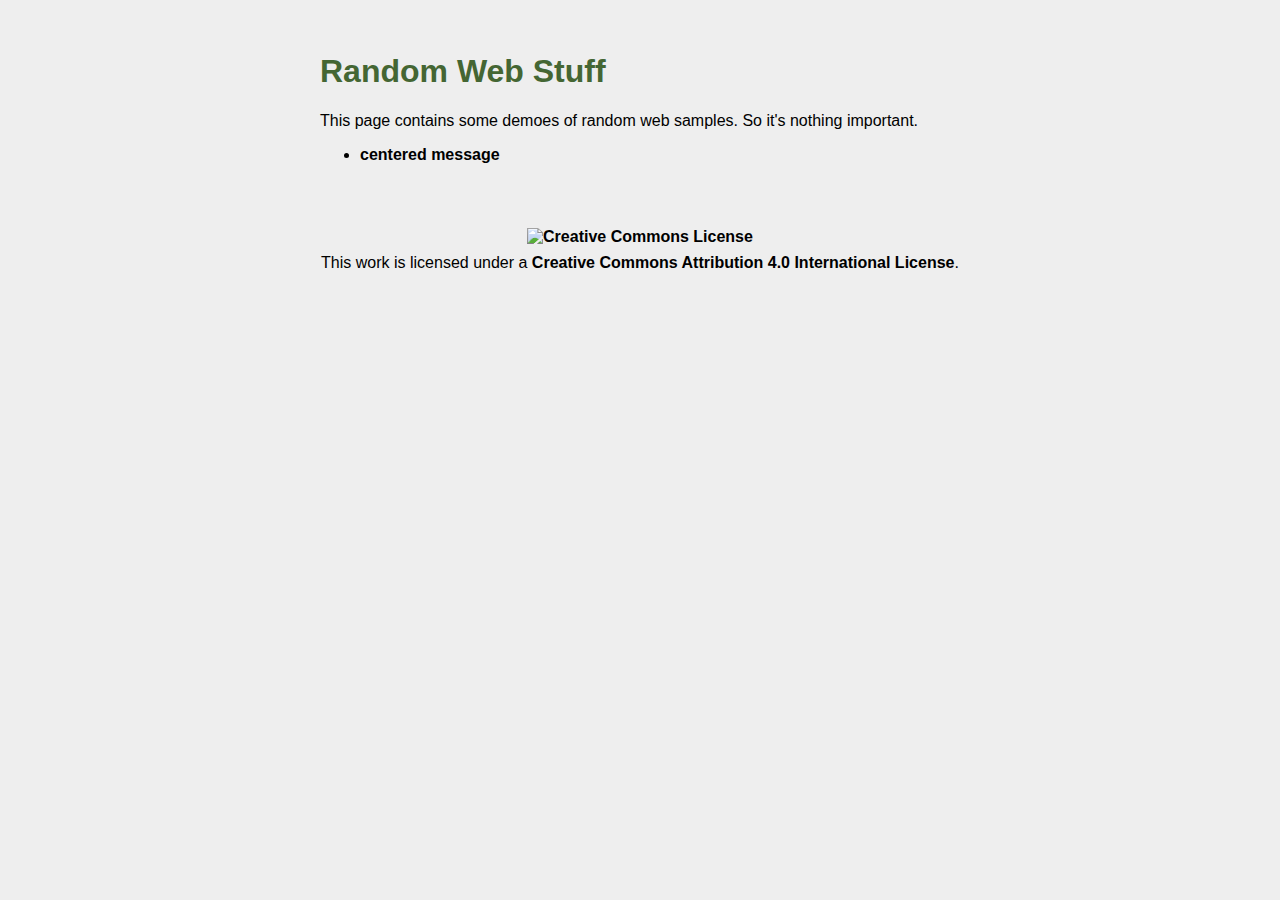
==== index.html @ ffae264f "Initial commit" ====
<!DOCTYPE html>
<html>
    <head>
        <title>Random Web Stuff</title>
        <link rel="stylesheet" type="text/css" href="css/normalize.css" />
        <link rel="stylesheet" type="text/css" href="css/main.css" />
    </head>
    <body>
        <div class="content">
            <h1>Random Web Stuff</h1>
            <p>This page contains some demoes of random web samples. So it's nothing important.</p>
            <ul>
                <li><a href="demos/centered_message.html">centered message</a></li>
            </ul>
            <div class="license">
                <a rel="license" href="http://creativecommons.org/licenses/by/4.0/"><img alt="Creative Commons License"src="http://i.creativecommons.org/l/by/4.0/88x31.png" /></a>
                <p>This work is licensed under a <a rel="license" href="http://creativecommons.org/licenses/by/4.0/">Creative Commons Attribution 4.0 International License</a>.</p>
            </div>
        </div>
    </body>
</html>
---- css/main.css ----
html, body {
    background: #eee;
    height: 100%;
    text-align: center;
}

h1, h2, h3, h4 {
    color: #463;
}

a {
    color: black;
    font-weight: bold;
    text-decoration: none;
}

.content {
    display: inline-block;
    margin: 2em;
    text-align: left;
    width: 40em;
}

.license {
    display: block;
    margin-top: 4em;
    text-align: center;
}

.license p {
    margin-top: 0.5em;
}
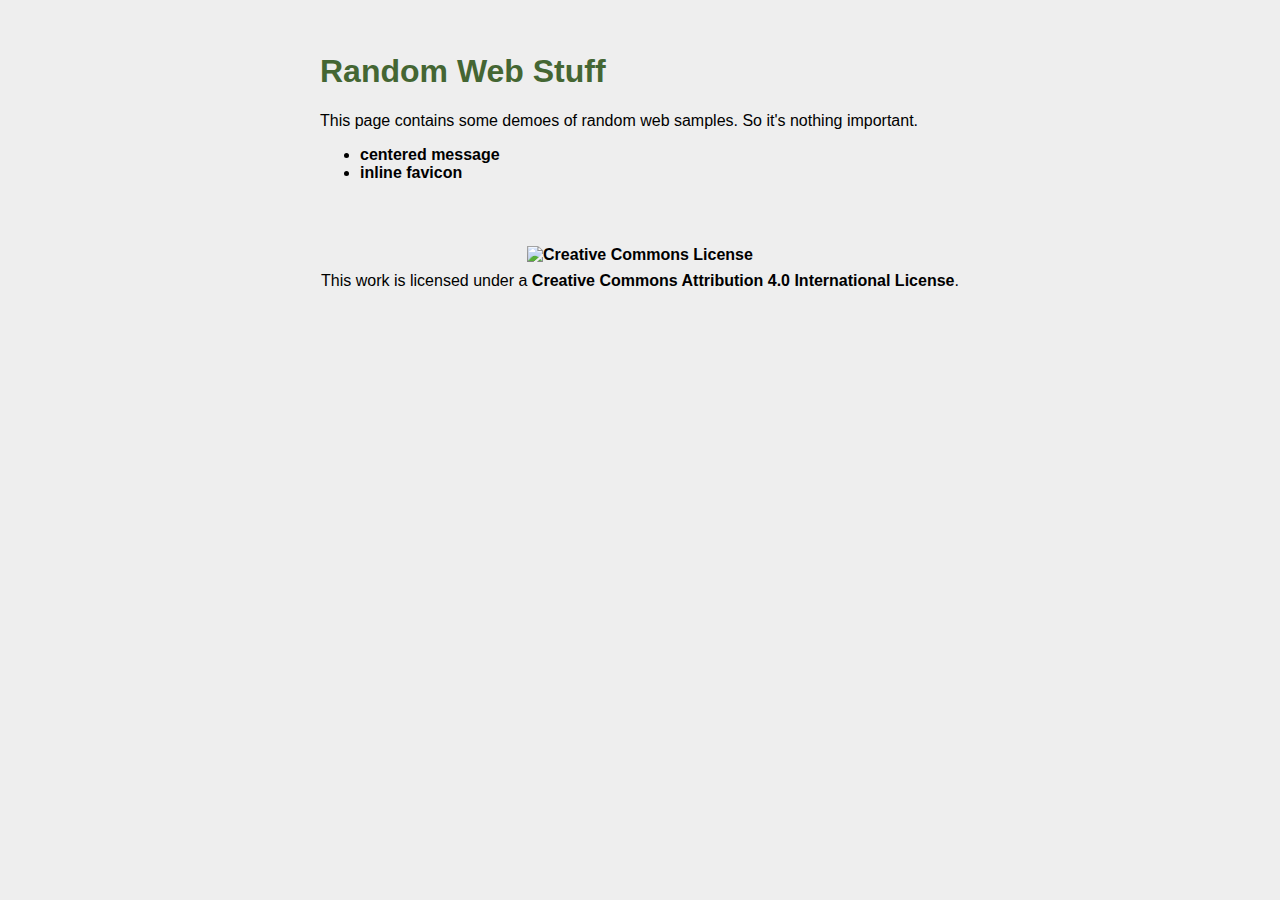
==== commit 5bad6ffd: "Add inline favicon" ====
--- a/index.html
+++ b/index.html
@@ -11,6 +11,7 @@
             <p>This page contains some demoes of random web samples. So it's nothing important.</p>
             <ul>
                 <li><a href="demos/centered_message.html">centered message</a></li>
+                <li><a href="demos/inline_favicon.html">inline favicon</a></li>
             </ul>
             <div class="license">
                 <a rel="license" href="http://creativecommons.org/licenses/by/4.0/"><img alt="Creative Commons License"src="http://i.creativecommons.org/l/by/4.0/88x31.png" /></a>
